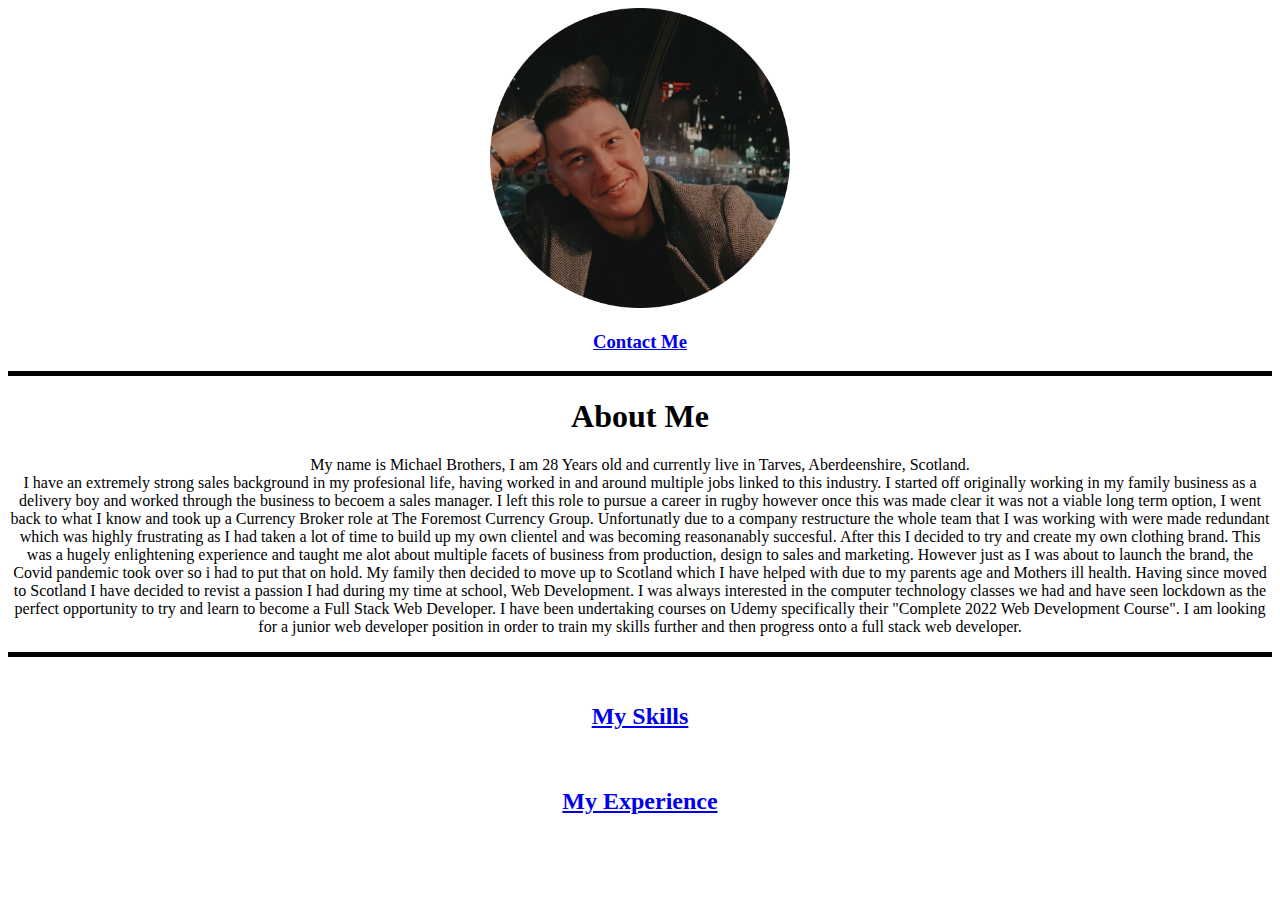
==== index.html @ 00b51400 "Add files via upload" ====
<!DOCTYPE html>
<html lang="en" dir="ltr">

<head>
  <meta charset="utf-8">
  <title>Michael's Personal Site</title>
  <center>
    <img src="profile picture-modified.png" alt="Michael Profile Picture" size height="300"width="300">
  <a href="Contact me.html"><h3>Contact Me</h3></a>
</head>

<body>
  <hr size="5" color="black">
    <h1>About Me</h1>

    <p>My name is Michael Brothers, I am 28 Years old and currently live in Tarves, Aberdeenshire, Scotland.<br>
      I have an extremely strong sales background in my profesional life, having worked in and around multiple jobs linked to this industry. I started off originally working in my family business as a delivery boy and worked through the business to
      becoem a sales manager. I left this role to pursue a career in rugby however once this was made clear it was not a viable long term option, I went back to what I know and took up a Currency Broker role at The Foremost Currency Group.
      Unfortunatly
      due to a company restructure the whole team that I was working with were made redundant which was highly frustrating as I had taken a lot of time to build up my own clientel and was becoming reasonanably succesful. After this I decided to try
      and
      create my own clothing brand. This was a hugely enlightening experience and taught me alot about multiple facets of business from production, design to sales and marketing. However just as I was about to launch the brand, the Covid pandemic
      took
      over so i had to put that on hold. My family then decided to move up to Scotland which I have helped with due to my parents age and Mothers ill health. Having since moved to Scotland I have decided to revist a passion I had during my time at
      school, Web Development. I was always interested in the computer technology classes we had and have seen lockdown as the perfect opportunity to try and learn to become a Full Stack Web Developer. I have been undertaking courses on Udemy
      specifically their "Complete 2022 Web Development Course". I am looking for a junior web developer position in order to train my skills further and then progress onto a full stack web developer. </p>
    <hr size="5" color="black">
    <br>
    <Strong>
      <a href="My Skills.html"><h2>My Skills</h2></a>
    </Strong><br>
  <strong><a href="My Experience.html"><h2>My Experience</h2></a></strong>
  </center>

</body>

</html>
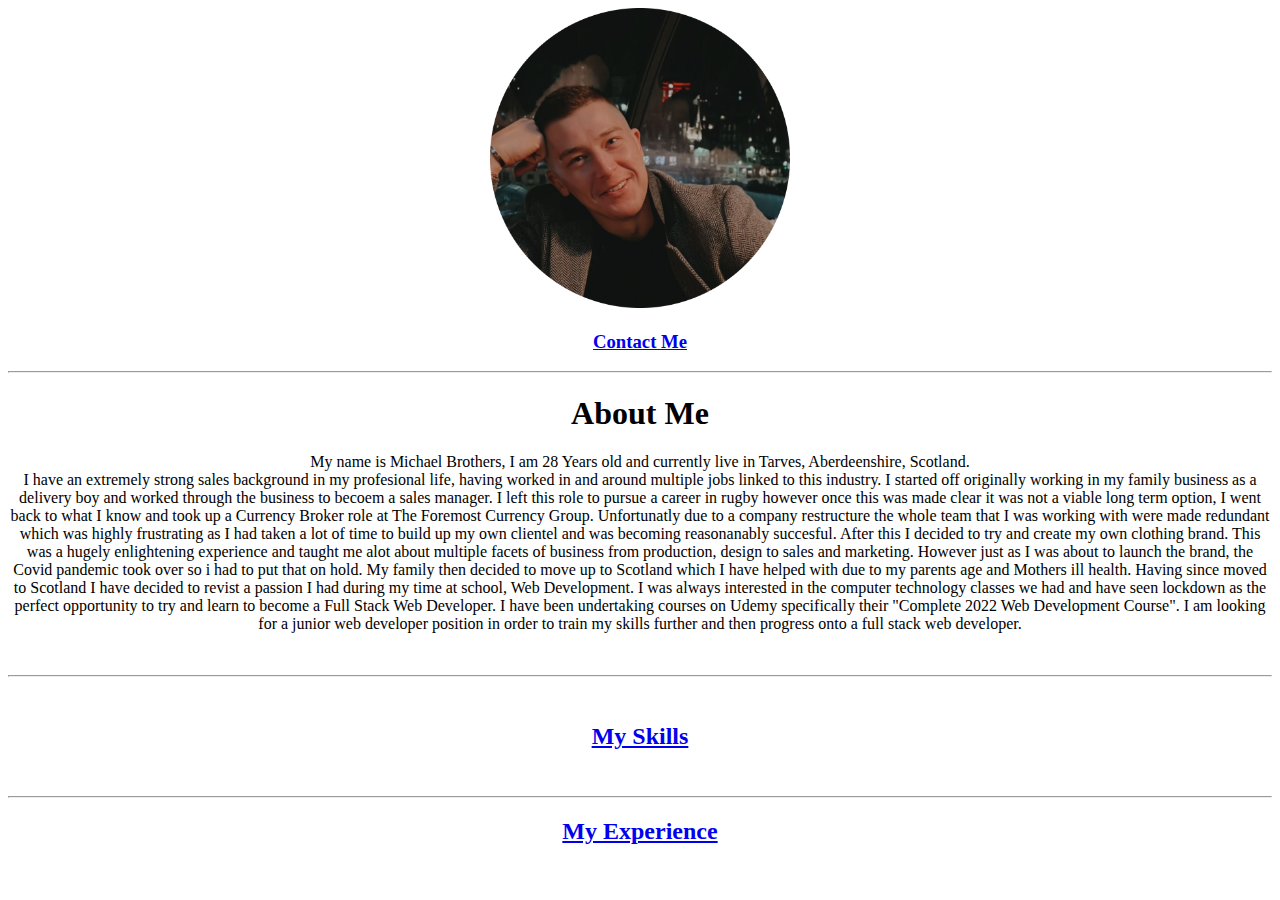
==== commit 0939ee65: "Add files via upload" ====
--- a/index.html
+++ b/index.html
@@ -3,33 +3,42 @@
 
 <head>
   <meta charset="utf-8">
+  <link rel="stylesheet" href="css/styles.css">
   <title>Michael's Personal Site</title>
   <center>
-    <img src="profile picture-modified.png" alt="Michael Profile Picture" size height="300"width="300">
-  <a href="Contact me.html"><h3>Contact Me</h3></a>
+    <img src="profile picture-modified.png" alt="Michael Profile Picture" size height="300" width="300">
+    <a href="Contact me.html">
+      <h3>Contact Me</h3>
+    </a>
 </head>
 
 <body>
-  <hr size="5" color="black">
-    <h1>About Me</h1>
+  <hr>
+  <h1>About Me</h1>
 
-    <p>My name is Michael Brothers, I am 28 Years old and currently live in Tarves, Aberdeenshire, Scotland.<br>
-      I have an extremely strong sales background in my profesional life, having worked in and around multiple jobs linked to this industry. I started off originally working in my family business as a delivery boy and worked through the business to
-      becoem a sales manager. I left this role to pursue a career in rugby however once this was made clear it was not a viable long term option, I went back to what I know and took up a Currency Broker role at The Foremost Currency Group.
-      Unfortunatly
-      due to a company restructure the whole team that I was working with were made redundant which was highly frustrating as I had taken a lot of time to build up my own clientel and was becoming reasonanably succesful. After this I decided to try
-      and
-      create my own clothing brand. This was a hugely enlightening experience and taught me alot about multiple facets of business from production, design to sales and marketing. However just as I was about to launch the brand, the Covid pandemic
-      took
-      over so i had to put that on hold. My family then decided to move up to Scotland which I have helped with due to my parents age and Mothers ill health. Having since moved to Scotland I have decided to revist a passion I had during my time at
-      school, Web Development. I was always interested in the computer technology classes we had and have seen lockdown as the perfect opportunity to try and learn to become a Full Stack Web Developer. I have been undertaking courses on Udemy
-      specifically their "Complete 2022 Web Development Course". I am looking for a junior web developer position in order to train my skills further and then progress onto a full stack web developer. </p>
-    <hr size="5" color="black">
+<p>My name is Michael Brothers, I am 28 Years old and currently live in Tarves, Aberdeenshire, Scotland.<br>
+    I have an extremely strong sales background in my profesional life, having worked in and around multiple jobs linked to this industry. I started off originally working in my family business as a delivery boy and worked through the business to
+    becoem a sales manager. I left this role to pursue a career in rugby however once this was made clear it was not a viable long term option, I went back to what I know and took up a Currency Broker role at The Foremost Currency Group.
+    Unfortunatly
+    due to a company restructure the whole team that I was working with were made redundant which was highly frustrating as I had taken a lot of time to build up my own clientel and was becoming reasonanably succesful. After this I decided to try
+    and
+    create my own clothing brand. This was a hugely enlightening experience and taught me alot about multiple facets of business from production, design to sales and marketing. However just as I was about to launch the brand, the Covid pandemic
+    took
+    over so i had to put that on hold. My family then decided to move up to Scotland which I have helped with due to my parents age and Mothers ill health. Having since moved to Scotland I have decided to revist a passion I had during my time at
+    school, Web Development. I was always interested in the computer technology classes we had and have seen lockdown as the perfect opportunity to try and learn to become a Full Stack Web Developer. I have been undertaking courses on Udemy
+    specifically their "Complete 2022 Web Development Course". I am looking for a junior web developer position in order to train my skills further and then progress onto a full stack web developer.
+  </p>
+  <br>
+  <hr>
+  <br>
+    <a href="my skills.html">
+      <h2>My Skills</h2>
+    </a>
     <br>
-    <Strong>
-      <a href="My Skills.html"><h2>My Skills</h2></a>
-    </Strong><br>
-  <strong><a href="My Experience.html"><h2>My Experience</h2></a></strong>
+    <hr>
+<a href="My Experience.html">
+      <h2>My Experience</h2>
+    </a>
   </center>
 
 </body>
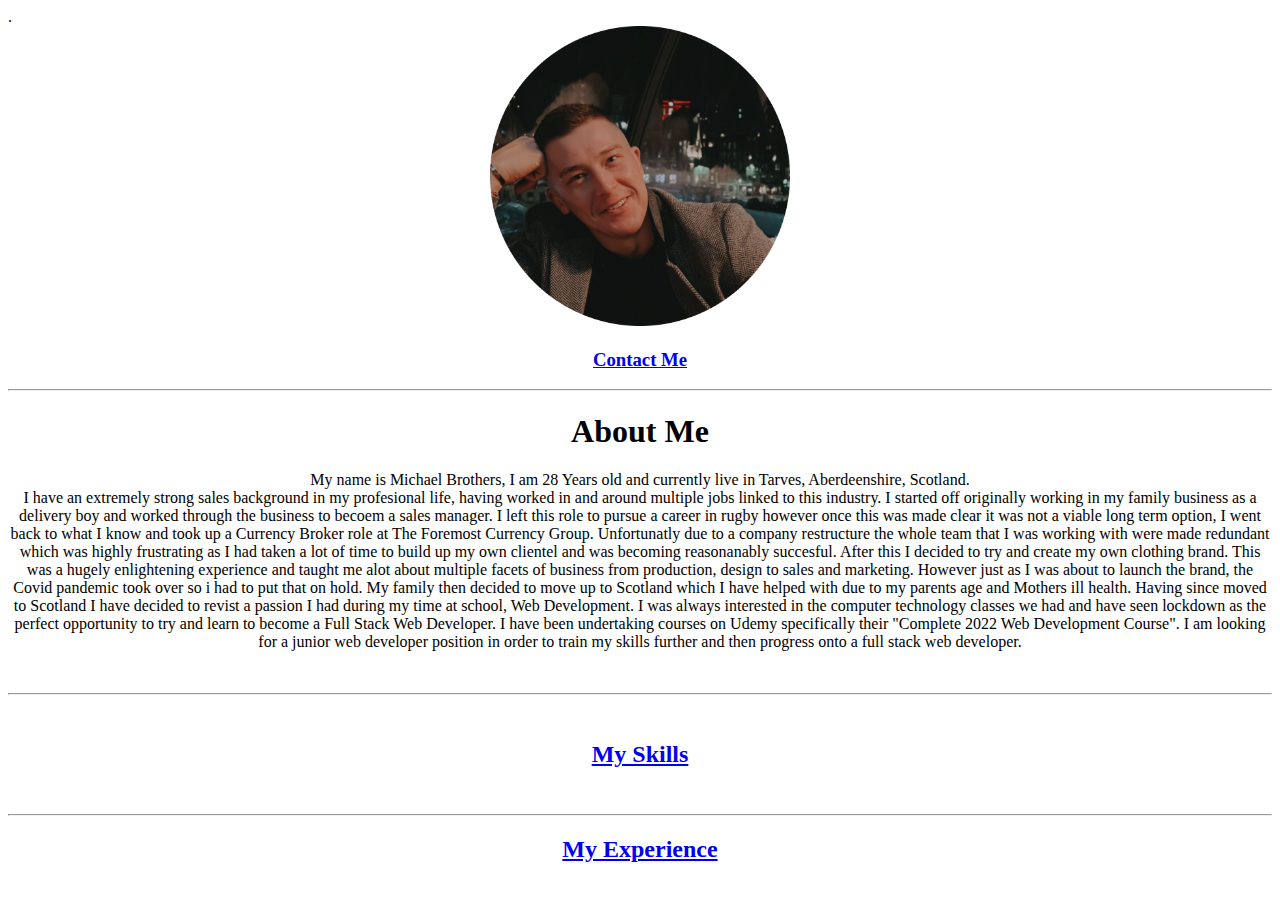
==== commit a3cab86d: "Add files via upload" ====
--- a/index.html
+++ b/index.html
@@ -3,7 +3,7 @@
 
 <head>
   <meta charset="utf-8">
-  <link rel="stylesheet" href="css/styles.css">
+  <link rel=“stylesheet” type=“text/css” href=“styles.css”>.
   <title>Michael's Personal Site</title>
   <center>
     <img src="profile picture-modified.png" alt="Michael Profile Picture" size height="300" width="300">
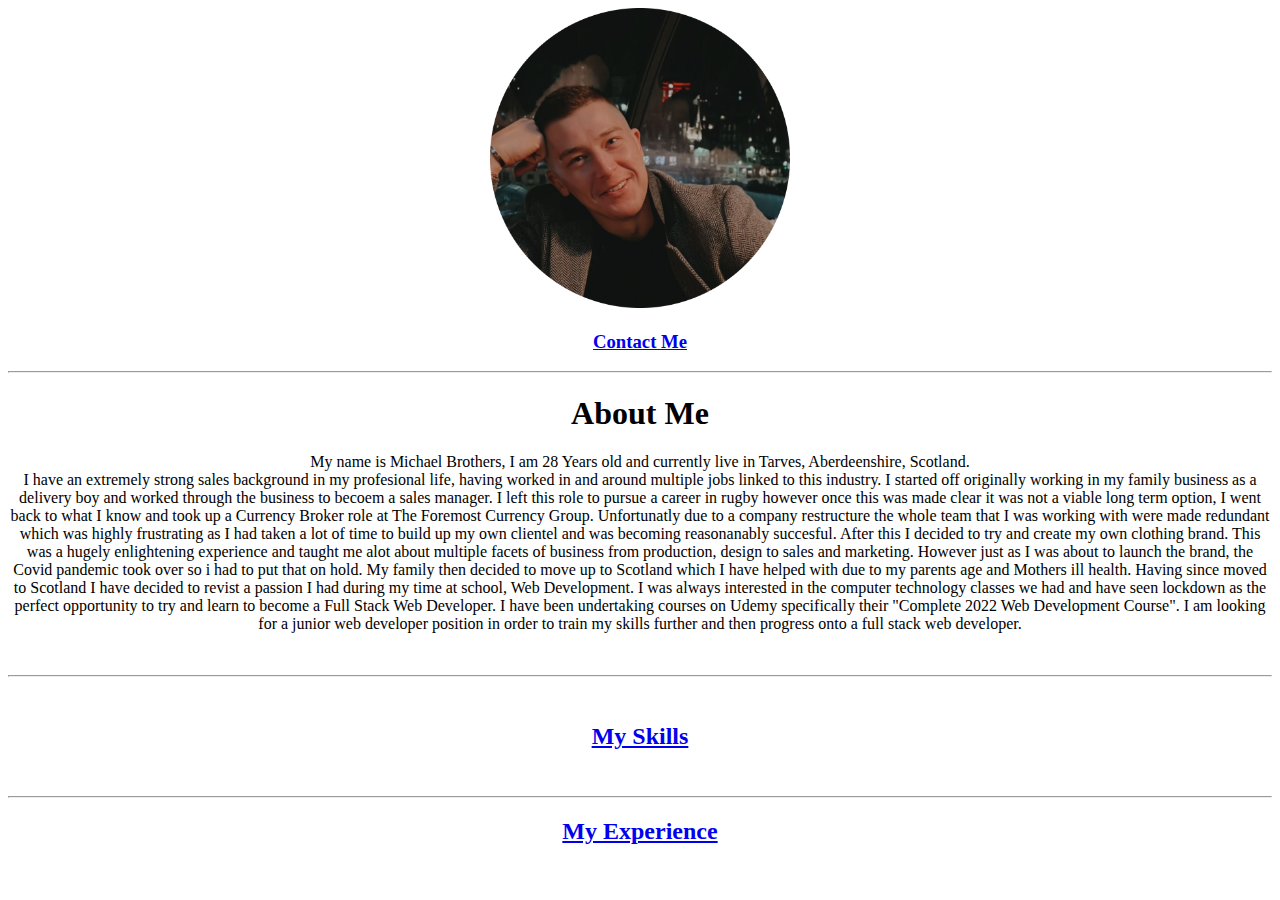
==== commit 1d45d4bd: "Add files via upload" ====
--- a/index.html
+++ b/index.html
@@ -1,9 +1,9 @@
 <!DOCTYPE html>
 <html lang="en" dir="ltr">
 
-<head>
+<head> 
   <meta charset="utf-8">
-  <link rel=“stylesheet” type=“text/css” href=“styles.css”>.
+<link rel="stylesheet" type="text/css" href="css/styles.css">
   <title>Michael's Personal Site</title>
   <center>
     <img src="profile picture-modified.png" alt="Michael Profile Picture" size height="300" width="300">
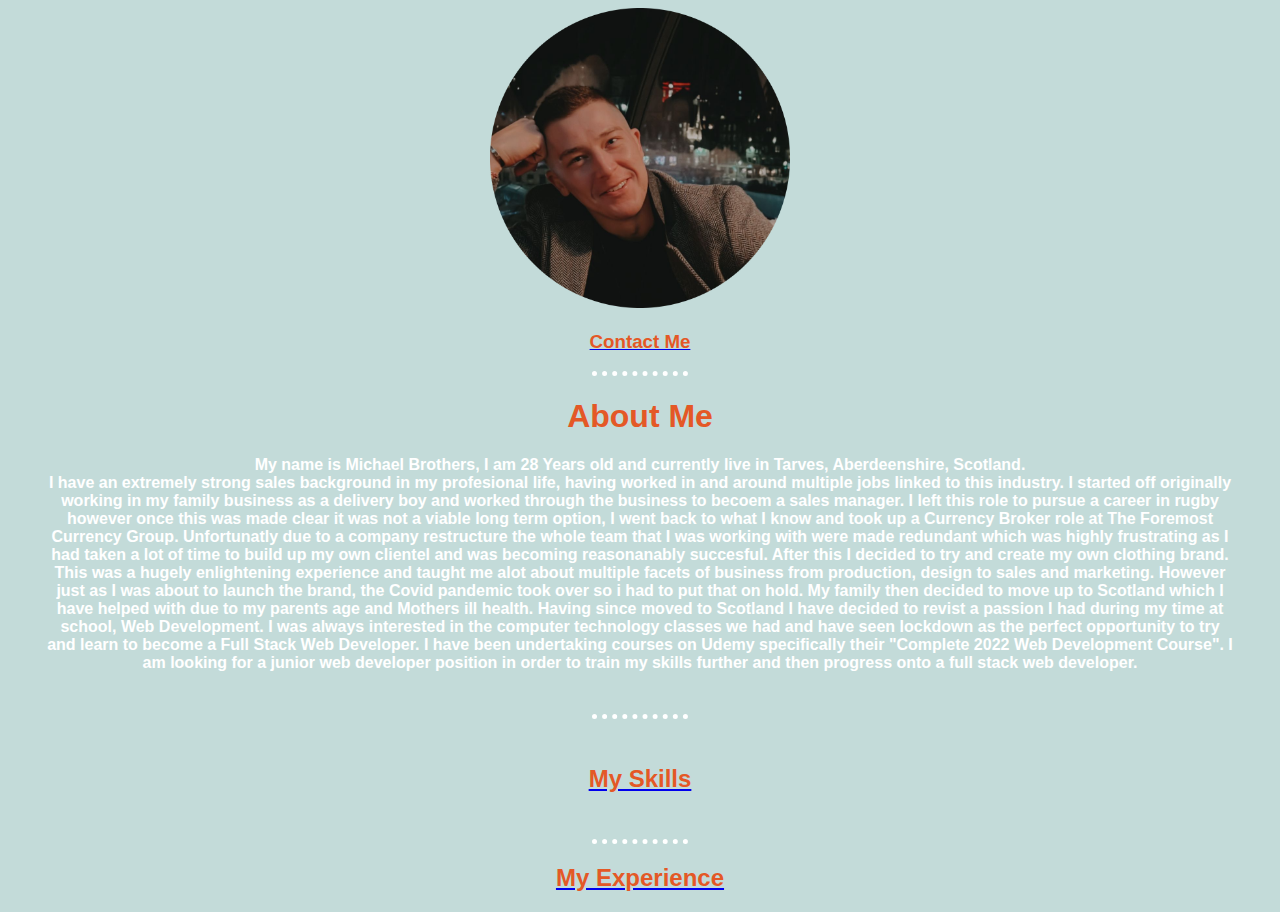
==== commit a6ba4963: "Update index.html" ====
--- a/index.html
+++ b/index.html
@@ -3,7 +3,7 @@
 
 <head> 
   <meta charset="utf-8">
-<link rel="stylesheet" type="text/css" href="css/styles.css">
+<link rel="stylesheet" type="text/css" href="styles.css">
   <title>Michael's Personal Site</title>
   <center>
     <img src="profile picture-modified.png" alt="Michael Profile Picture" size height="300" width="300">
--- a/styles.css
+++ b/styles.css
@@ -0,0 +1,20 @@
+body{
+   background-color:#C3DBD9;
+   font-family: Arial;
+   color: white;
+   margin-left: 45px;
+   margin-right: 45px;
+   font-weight: bold;
+
+
+ }
+
+ hr{
+   border-color: white;
+   border-width:5px;
+   border-style: dotted none none;
+   width: 8%;
+}
+h1,h2,h3,h4,h5,h6{
+  Color: #E45826;
+}
